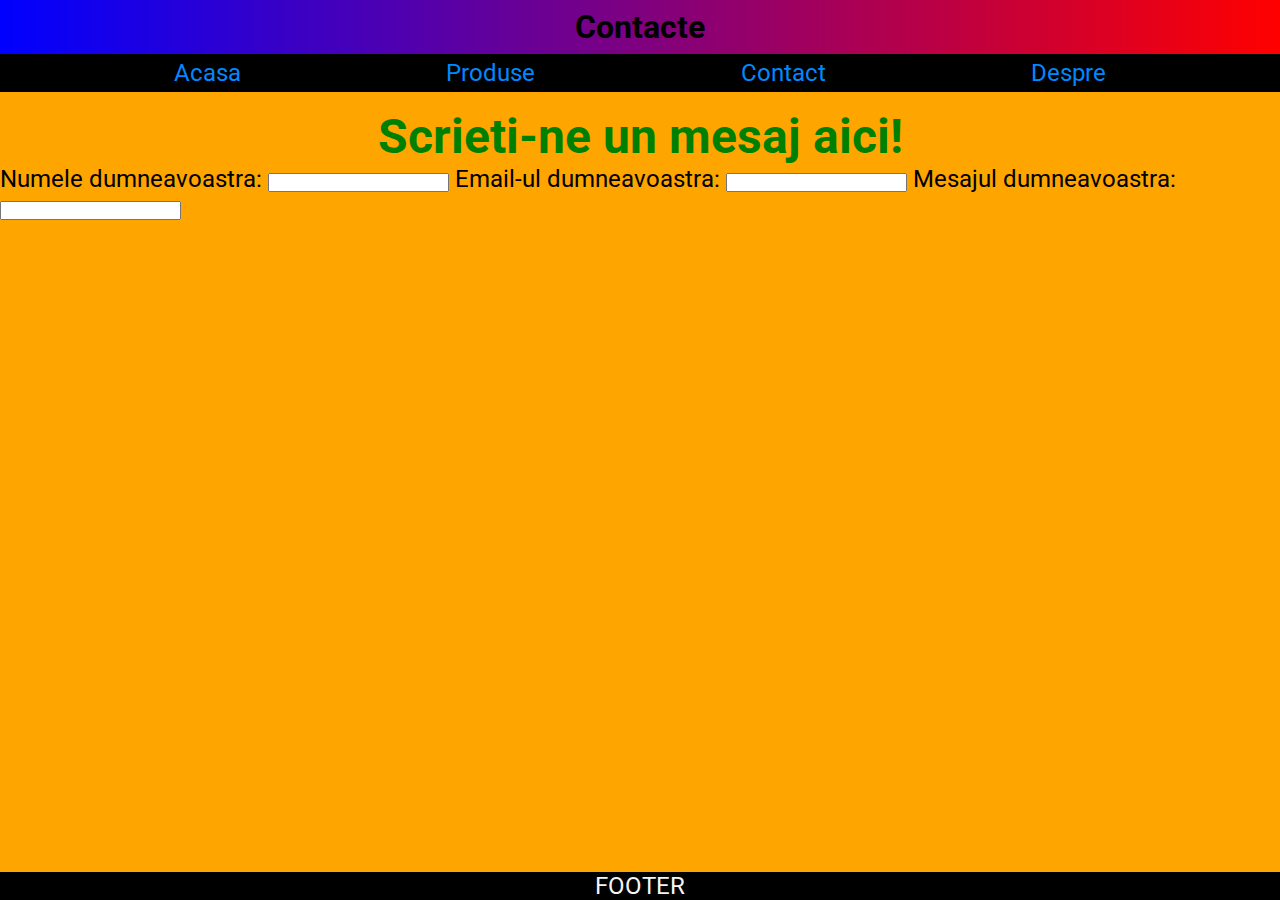
==== contact.html @ df416012 "cont and despre changes" ====
<!DOCTYPE html>
<html lang="en">
<head>
       <meta charset="UTF-8">
       <meta name="viewport" content="width=device-width, initial-scale=1.0">
       <title>Contact</title>
       <link rel = "stylesheet" href = "style.css">
</head>
<body>
       <header>Contacte</header>
       <nav class = "nav">
              <a href = "/" class="nav__item">Acasa</a>
              <a href = "/#main" class="nav__item">Produse</a>
              <a href = "contact.html" class="nav__item">Contact</a>
              <a href = "despre.html" class="nav__item">Despre</a>
       </nav>
       <main class="contact">
              <h1>Scrieti-ne un mesaj aici!</h1>
              <form class = "contact__form">
                     <label for="name">Numele dumneavoastra: </label>
                     <input type="text" id = "name" name = "name">
                     <label for="email">Email-ul dumneavoastra: </label>
                     <input type="text" id = "email" name = "email">
                     <label for="mesaj">Mesajul dumneavoastra: </label>
                     <input type="text" id = "mesaj" name = "mesaj">

              </form>
       </main>
       <footer>FOOTER</footer>
</body>
</html>
---- style.css ----
@import url('https://fonts.googleapis.com/css2?family=Roboto:ital,wght@0,100;0,300;0,400;0,500;0,700;0,900;1,100;1,300;1,400;1,500;1,700;1,900&display=swap');

/* RESET */

* {
       margin: 0;
       padding: 0;
       box-sizing: border-box;
}

html {
       scroll-behavior: smooth;
}

body {
       font-family: 'Roboto', sans-serif;
       font-size: 1.5rem;
       min-height: 100vh;
       display: flex;
       flex-direction: column;
       background-color: orange;
       
}

/* VARIABLES */

:root {
       /* BORDERS */
       --IMG-BORDER: 5px double black;
       --BORDER: 2px solid whitesmoke;
       --BORDER-RADIUS: 15px;
       /* COLORS */
       --BGCOLOR: black;
       --COLOR: whitesmoke;
       --NAV-COLOR: rgb(0, 136, 255);
       --NAV-ACTIVECOLOR: rgb(7, 245, 173);
       --BG-TEXT-COLOR: rgb(0, 0, 0);
       --FG-BGCOLOR: orange;
       --PRICE-BGCOLOR: red;
       --HEADER-COLOR: green;

       /* FONTS */

}

/* GENERAL STYLES */

header {
       font-size: 2rem;
       font-weight: bold;
       text-align: center;
       background-image: linear-gradient(to right, blue, red);
       padding: 0.5rem;
}

footer {
       position: sticky;
       bottom: 0;
       width: 100%;
       text-align: center;
       background-color: var(--BGCOLOR);
       color: var(--COLOR);
       z-index: 1;
}

.nav {
       position: sticky;
       top: 0;
       background-color: var(--BGCOLOR); 
       padding: 0.3rem;
       display: flex;
       justify-content: space-evenly;
       z-index: 1;
}

a:any-link {
       padding-left: 1.5em;
       padding-right: 1.5em;
       border-radius: var(--BORDER-RADIUS);
       text-decoration: none;
       color: var(--NAV-COLOR);
}

a:hover, a:focus {
       cursor: pointer;
       background-color: rgb(83, 80, 80);
       
}
a:active {
       color: var(--NAV-ACTIVECOLOR);
}

/* BACKGROUND IMAGE */

.background {
       flex-grow: 1;
       position: relative;
       
        
}

.background__img {
       width: 100%;
       
}

.background__figcaption {
       position: absolute;
       top: 50px;
       left: 50px;
       color: var(--BG-TEXT-COLOR);
       font-size: 2rem;
       font-style: italic;
       background-color: greenyellow;
       padding: 1.5rem;
       animation: fadeIn 1.5s ease-in-out;
       border-radius: var(--BORDER-RADIUS);
       
}

@keyframes fadeIn {
       from {
              opacity: 0;
       }

       to {
              opacity: 1;
       }
       
}





/* MAIN STYLE */

.main__img {
       width: 200px;
       height: 200px;
}

.main__figcaption {
       max-width: 200px;
       font-size: 1.5rem;
       font-style: italic;
       text-align: center;
       margin-top: 50px;
}

.main__price {
       background-color: var(--PRICE-BGCOLOR);
       font-size: 1.5rem;
       font-style: italic;
       height: 5rem;
       align-self: center;
       display: flex;
       align-items: center;
       color: white;
}

.main {
       display: flex;
       flex-flow: row wrap;
       gap: 5em;
       justify-content: space-evenly;
       margin-top: 50px;
}

.figure__section {
       display: flex;
       flex-direction: column;
}

.main__figure {
       min-width: 200px;
       display: flex;
       gap: 2em;
       border: var(--IMG-BORDER);
       border-radius: var(--BORDER-RADIUS);
       

       
}


/* DESPRE SECTION */

.despre {
       flex-grow: 1;
}

.despre__p {
       margin-top: 3rem;
       margin-left: 1rem;
       text-indent: 50px;
       font-style: oblique;
       font-size: 1.2rem;
       letter-spacing: 0.1rem;
       line-height: 1.5rem;
       white-space: wrap;
       color: black;
}

h1 {
       margin-top: 1rem;
       text-align: center;
       color: var(--HEADER-COLOR);
       font-weight: bold;
}

/* CONTACT SECTION */

.contact {
       flex-grow: 1;
}
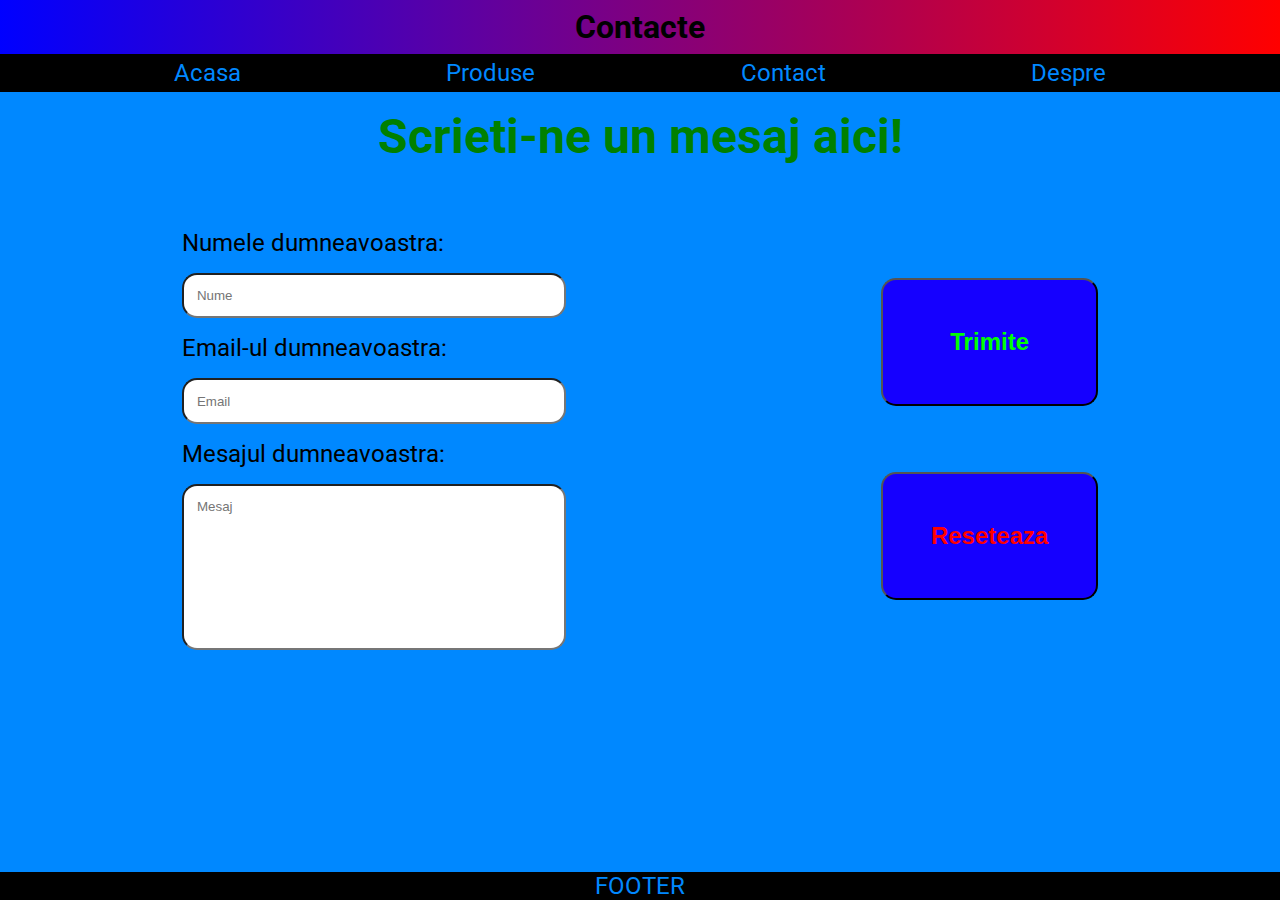
==== commit 3e93355d: "more changes" ====
--- a/contact.html
+++ b/contact.html
@@ -17,13 +17,18 @@
        <main class="contact">
               <h1>Scrieti-ne un mesaj aici!</h1>
               <form class = "contact__form">
-                     <label for="name">Numele dumneavoastra: </label>
-                     <input type="text" id = "name" name = "name">
-                     <label for="email">Email-ul dumneavoastra: </label>
-                     <input type="text" id = "email" name = "email">
-                     <label for="mesaj">Mesajul dumneavoastra: </label>
-                     <input type="text" id = "mesaj" name = "mesaj">
-
+                     <div class="contact__div">
+                            <label class = "contact__label" for="name">Numele dumneavoastra: </label>
+                            <input class = "contact__input" placeholder = "Nume" type = "text" id = "name" name = "name">
+                            <label class = "contact__label" for="email">Email-ul dumneavoastra: </label>
+                            <input class = "contact__input" placeholder = "Email" type = "text" id = "email" name = "email">
+                            <label class = "contact__label" for="mesaj">Mesajul dumneavoastra: </label>
+                            <input class = "contact__input" placeholder = "Mesaj" type="text" id = "mesaj" name = "mesaj">
+                     </div>
+                     <div class="contact__div">
+                            <button class="contact__button">Trimite</button>
+                            <button class="contact__button">Reseteaza</button>
+                     </div>
               </form>
        </main>
        <footer>FOOTER</footer>
--- a/style.css
+++ b/style.css
@@ -18,7 +18,7 @@
        min-height: 100vh;
        display: flex;
        flex-direction: column;
-       background-color: orange;
+       background-color: rgb(0, 136, 255);
        
 }
 
@@ -39,7 +39,11 @@
        --PRICE-BGCOLOR: red;
        --HEADER-COLOR: green;
 
-       /* FONTS */
+       /* PADDINGS */
+
+       --INPUT-PD: 1em;
+       --BUTTON-PD: 2em;
+
 
 }
 
@@ -54,13 +58,10 @@
 }
 
 footer {
-       position: sticky;
-       bottom: 0;
-       width: 100%;
        text-align: center;
        background-color: var(--BGCOLOR);
-       color: var(--COLOR);
-       z-index: 1;
+       color: var(--NAV-COLOR);
+       margin-top: 3rem;
 }
 
 .nav {
@@ -157,6 +158,8 @@
        display: flex;
        align-items: center;
        color: white;
+       padding: 0.5rem;
+       border-radius: var(--BORDER-RADIUS);
 }
 
 .main {
@@ -178,6 +181,7 @@
        gap: 2em;
        border: var(--IMG-BORDER);
        border-radius: var(--BORDER-RADIUS);
+       padding: 1rem;
        
 
        
@@ -214,3 +218,49 @@
 .contact {
        flex-grow: 1;
 }
+
+.contact__form {
+       margin-top: 2rem;
+       display: flex;
+       flex-flow: row nowrap;
+       gap: 1rem;
+       justify-content: space-around;
+       padding: 2rem;
+}
+
+.contact__div {
+       display: flex;
+       flex-flow: column nowrap;
+       gap: 1rem;
+}
+.contact__input {
+       padding: var(--INPUT-PD);
+       border-radius: var(--BORDER-RADIUS);
+       width: 30vw;
+}
+
+.contact__input:last-child {
+       padding-bottom: 10em;
+}
+
+.contact__div:nth-child(2) {
+       display: flex;
+       flex-flow: column nowrap;
+       justify-content: space-evenly;
+}
+
+.contact__button {
+       padding: var(--BUTTON-PD);
+       border-radius: var(--BORDER-RADIUS);
+       font-size: 1em;
+       font-weight: bold;
+       background-color: rgb(21, 0, 255);
+}
+
+.contact__button:first-child {
+       color: rgb(0, 255, 0);
+}
+
+.contact__button:last-child {
+       color: rgb(255, 0, 0);
+}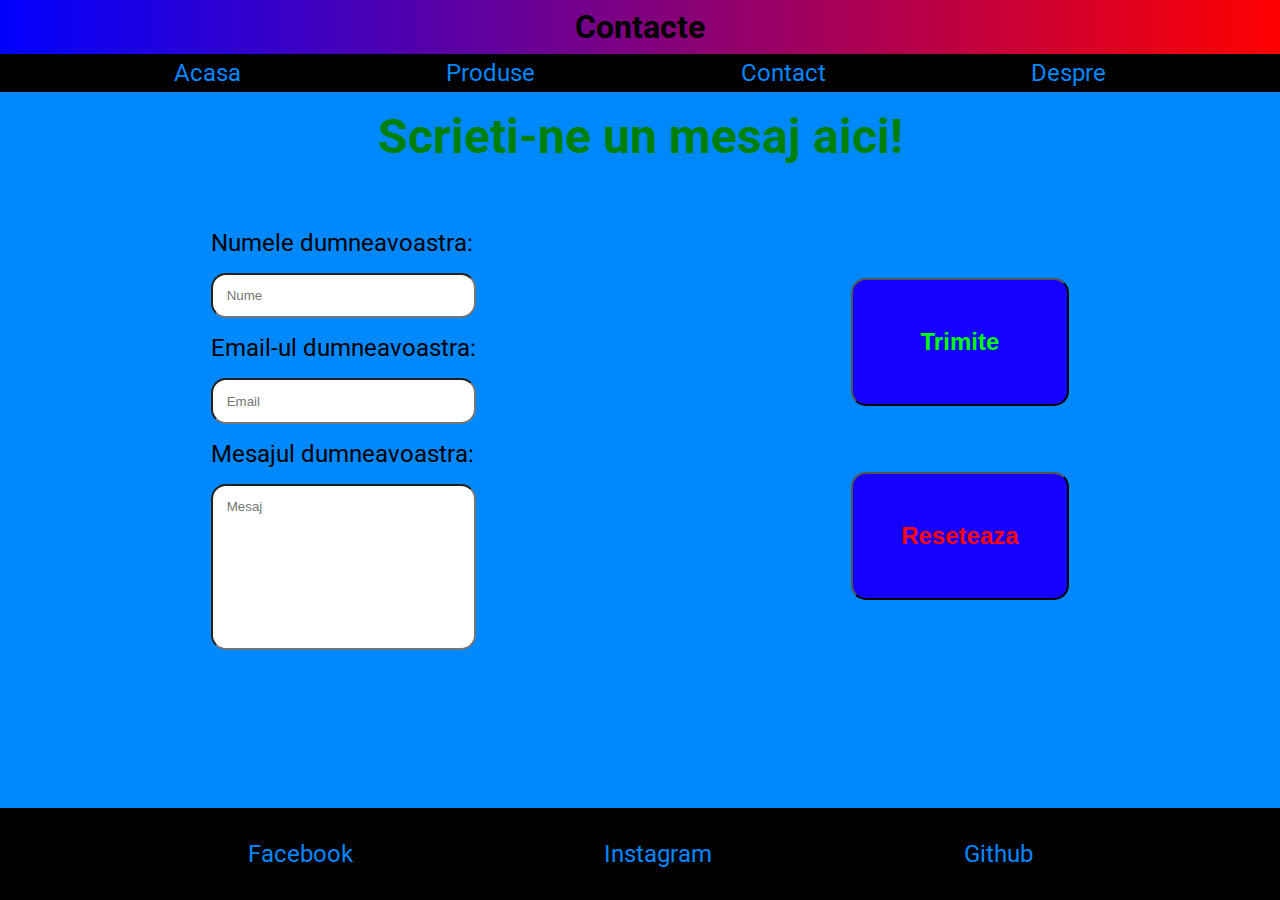
==== commit 90b00fee: "mobile version and footer changes" ====
--- a/contact.html
+++ b/contact.html
@@ -4,6 +4,7 @@
        <meta charset="UTF-8">
        <meta name="viewport" content="width=device-width, initial-scale=1.0">
        <title>Contact</title>
+       <link rel = "icon" type = "image/x-icon" href = "images/shopping-cart.png">
        <link rel = "stylesheet" href = "style.css">
 </head>
 <body>
@@ -14,6 +15,11 @@
               <a href = "contact.html" class="nav__item">Contact</a>
               <a href = "despre.html" class="nav__item">Despre</a>
        </nav>
+       <button class="nav__button">
+              <div class="button__line"></div>
+              <div class="button__line"></div>
+              <div class="button__line"></div>
+       </button>
        <main class="contact">
               <h1>Scrieti-ne un mesaj aici!</h1>
               <form class = "contact__form">
@@ -31,6 +37,11 @@
                      </div>
               </form>
        </main>
-       <footer>FOOTER</footer>
+       <footer>
+              <a href="https://www.facebook.com/ionut.paraschiv.714/">Facebook</a>
+              <a href="https://www.instagram.com/ionut_op.03/">Instagram</a>
+              <a href="https://github.com/Ionut2003">Github</a>
+       </footer>
+       <script src = "myscript.js"></script>
 </body>
 </html>--- a/style.css
+++ b/style.css
@@ -10,6 +10,7 @@
 
 html {
        scroll-behavior: smooth;
+       
 }
 
 body {
@@ -17,7 +18,7 @@
        font-size: 1.5rem;
        min-height: 100vh;
        display: flex;
-       flex-direction: column;
+       flex-flow: column nowrap;
        background-color: rgb(0, 136, 255);
        
 }
@@ -44,6 +45,10 @@
        --INPUT-PD: 1em;
        --BUTTON-PD: 2em;
 
+       /* FONTS */
+
+       --WELCOME-FS: 2rem;
+
 
 }
 
@@ -55,13 +60,17 @@
        text-align: center;
        background-image: linear-gradient(to right, blue, red);
        padding: 0.5rem;
+       
 }
 
 footer {
-       text-align: center;
        background-color: var(--BGCOLOR);
        color: var(--NAV-COLOR);
        margin-top: 3rem;
+       padding: 2rem;
+       display: flex;
+       justify-content: space-evenly;
+       align-items: center;
 }
 
 .nav {
@@ -72,6 +81,12 @@
        display: flex;
        justify-content: space-evenly;
        z-index: 1;
+       flex-wrap: wrap;
+       
+}
+
+.nav__item {
+       text-align: center;
 }
 
 a:any-link {
@@ -89,6 +104,10 @@
 }
 a:active {
        color: var(--NAV-ACTIVECOLOR);
+}
+
+.nav__button {
+       display: none;
 }
 
 /* BACKGROUND IMAGE */
@@ -110,11 +129,11 @@
        top: 50px;
        left: 50px;
        color: var(--BG-TEXT-COLOR);
-       font-size: 2rem;
+       font-size: var(--WELCOME-FS);
        font-style: italic;
-       background-color: greenyellow;
+       background-color: lightskyblue;
        padding: 1.5rem;
-       animation: fadeIn 1.5s ease-in-out;
+       animation: 1s ease-in-out 0.5s fadeIn;
        border-radius: var(--BORDER-RADIUS);
        
 }
@@ -236,7 +255,7 @@
 .contact__input {
        padding: var(--INPUT-PD);
        border-radius: var(--BORDER-RADIUS);
-       width: 30vw;
+       width: 100%;
 }
 
 .contact__input:last-child {
@@ -263,4 +282,73 @@
 
 .contact__button:last-child {
        color: rgb(255, 0, 0);
+}
+
+/* Media Query for Small Devices (Mobile Phones) */
+
+@media screen and (max-width: 613px) {
+
+       /* VARIABLES */
+       :root {
+              --WELCOME-FS: 1rem;
+              --BUTTON-PD: 1em;
+              
+       }
+
+       /*GENERAL STYLING */
+       header {
+              display: none;
+       }
+
+       footer {
+              font-size: 1rem
+       }
+
+       .nav {
+              position: fixed;
+              flex-flow: column wrap;
+              width: 100%;
+              display: none;
+       }
+
+       .nav__item {
+              border-bottom: 1px solid grey;
+              padding: 0.7em;
+       }
+
+       .nav__item:last-child {
+              border-bottom: 0;
+       }
+
+       a:any-link {
+              border-radius: 0;
+       }
+
+
+       .nav__button {
+              display: flex;
+              width: 50px;
+              height: 50px;
+              border: 2px solid grey;
+              position: fixed;
+              z-index: 2;
+              right: 10px;
+              top: 10px;
+              background-color: black;
+              border-radius: 10px;
+              flex-flow: column wrap;
+              justify-content: space-evenly;
+              align-items: center;
+       }
+       
+       .button__line {
+              width: 30px;
+              height: 2px;
+              background-color: white;
+       }
+
+       
+       
+
+
 }